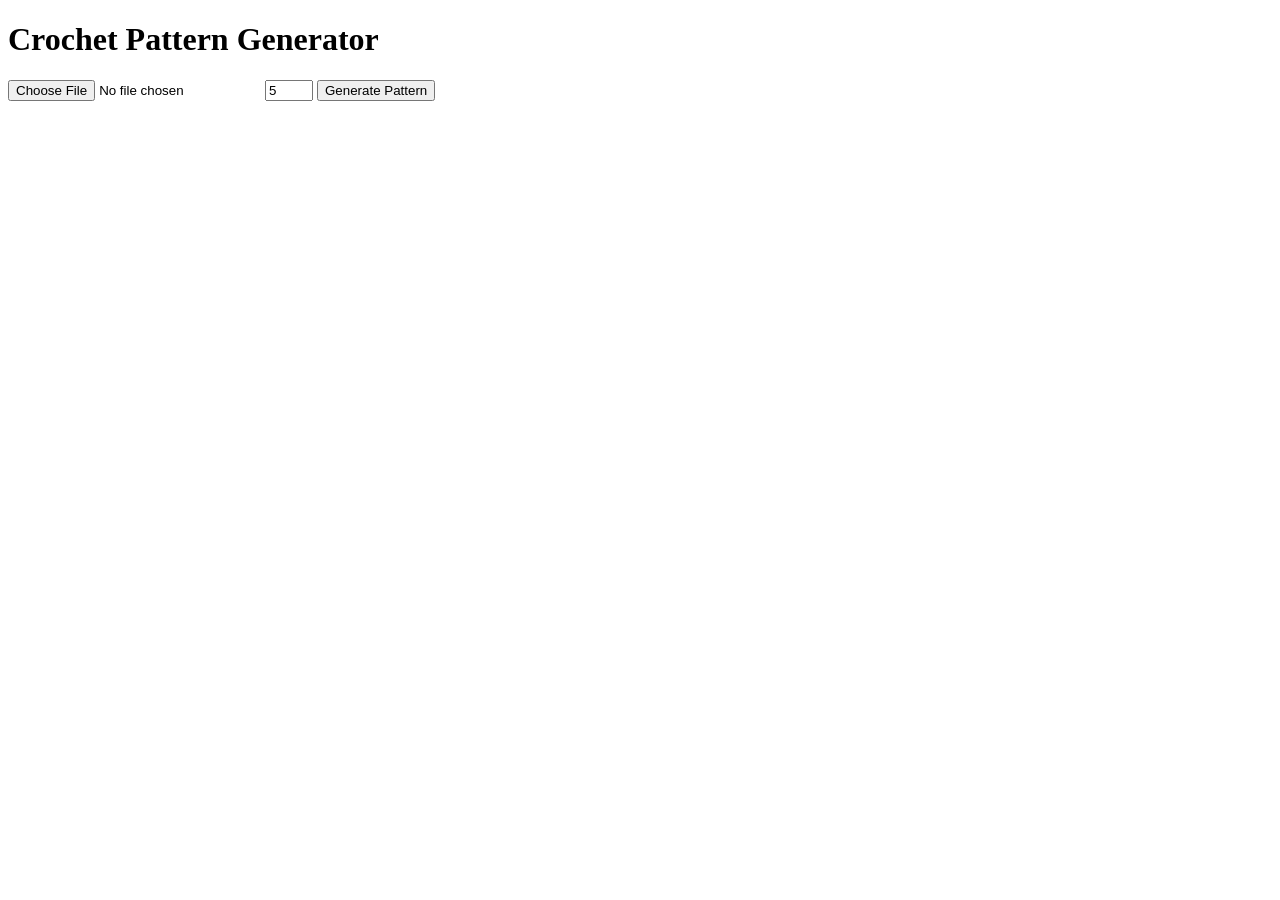
==== index.html @ c3990b09 "Initial commit" ====
<!DOCTYPE html>
<html lang="en">
<head>
    <meta charset="UTF-8">
    <meta name="viewport" content="width=device-width, initial-scale=1.0">
    <title>Crochet Pattern Generator</title>
    <link rel="stylesheet" href="css/style.css">
</head>
<body>
    <h1>Crochet Pattern Generator</h1>
    <input type="file" id="imageInput" accept="image/*">
    <input type="number" id="numColors" value="5" min="2" max="20">
    <button onclick="generatePattern()">Generate Pattern</button>

    <p id="colorPalette"></p>
    <canvas id="patternCanvas"></canvas>

    <script src="js/kmeans.js"></script>
    <script src="js/script.js"></script>
</body>
</html>
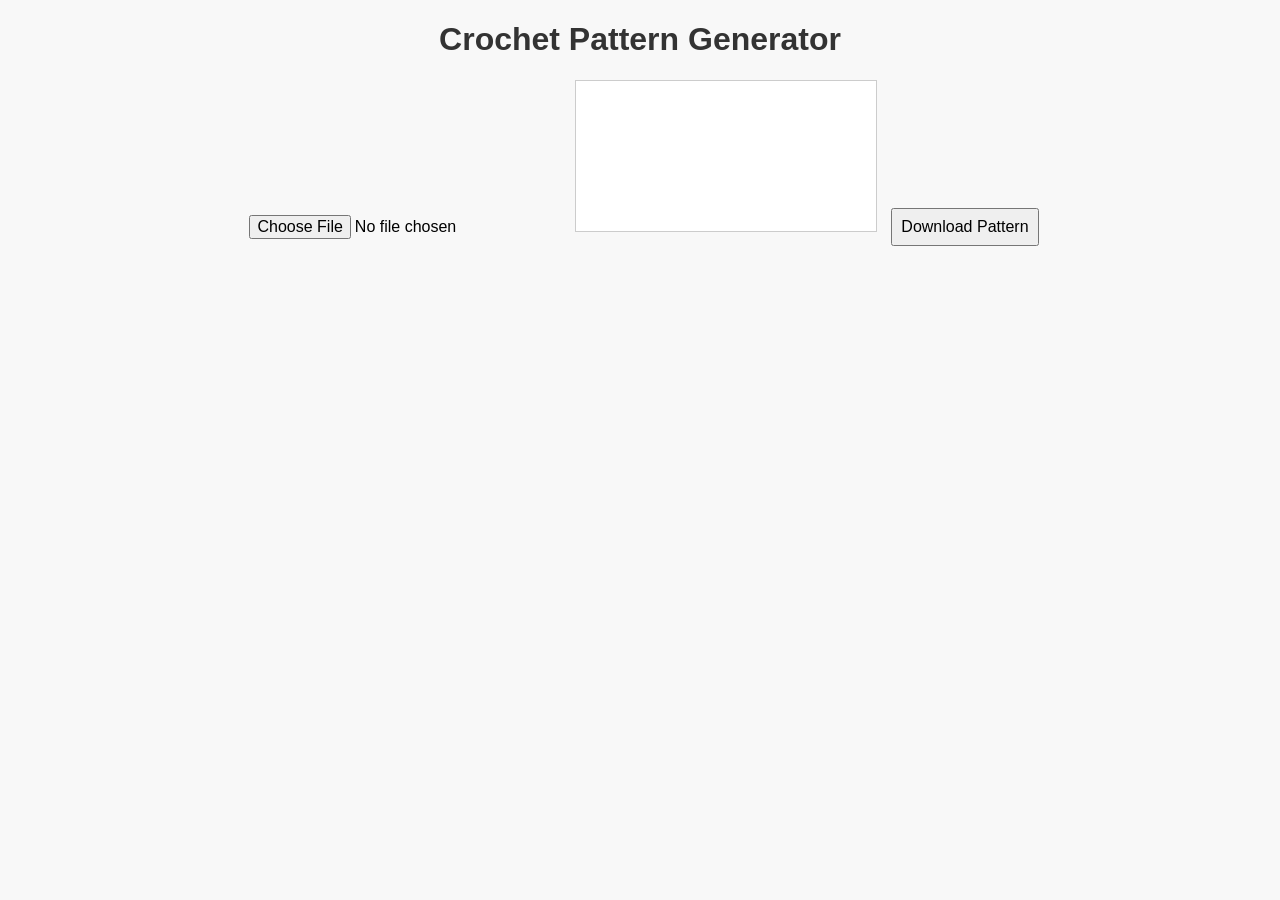
==== commit e81ebb01: "v2" ====
--- a/index.html
+++ b/index.html
@@ -4,18 +4,17 @@
     <meta charset="UTF-8">
     <meta name="viewport" content="width=device-width, initial-scale=1.0">
     <title>Crochet Pattern Generator</title>
-    <link rel="stylesheet" href="css/style.css">
+    <link rel="stylesheet" href="styles.css">
 </head>
 <body>
     <h1>Crochet Pattern Generator</h1>
-    <input type="file" id="imageInput" accept="image/*">
-    <input type="number" id="numColors" value="5" min="2" max="20">
-    <button onclick="generatePattern()">Generate Pattern</button>
-
-    <p id="colorPalette"></p>
+    
+    <input type="file" id="imageUpload" accept="image/*">
     <canvas id="patternCanvas"></canvas>
 
-    <script src="js/kmeans.js"></script>
-    <script src="js/script.js"></script>
+    <button id="downloadBtn">Download Pattern</button>
+
+    <script src="pattern.js"></script>
+    <script src="script.js"></script>
 </body>
 </html>
--- a/styles.css
+++ b/styles.css
@@ -0,0 +1,28 @@
+body {
+    font-family: Arial, sans-serif;
+    text-align: center;
+    margin: 20px;
+    background-color: #f8f8f8;
+}
+
+h1 {
+    color: #333;
+}
+
+input, button {
+    margin: 10px;
+    padding: 8px;
+    font-size: 16px;
+}
+
+.canvas-container {
+    display: flex;
+    justify-content: center;
+    gap: 20px;
+    margin-top: 20px;
+}
+
+canvas {
+    border: 1px solid #ccc;
+    background-color: white;
+}
